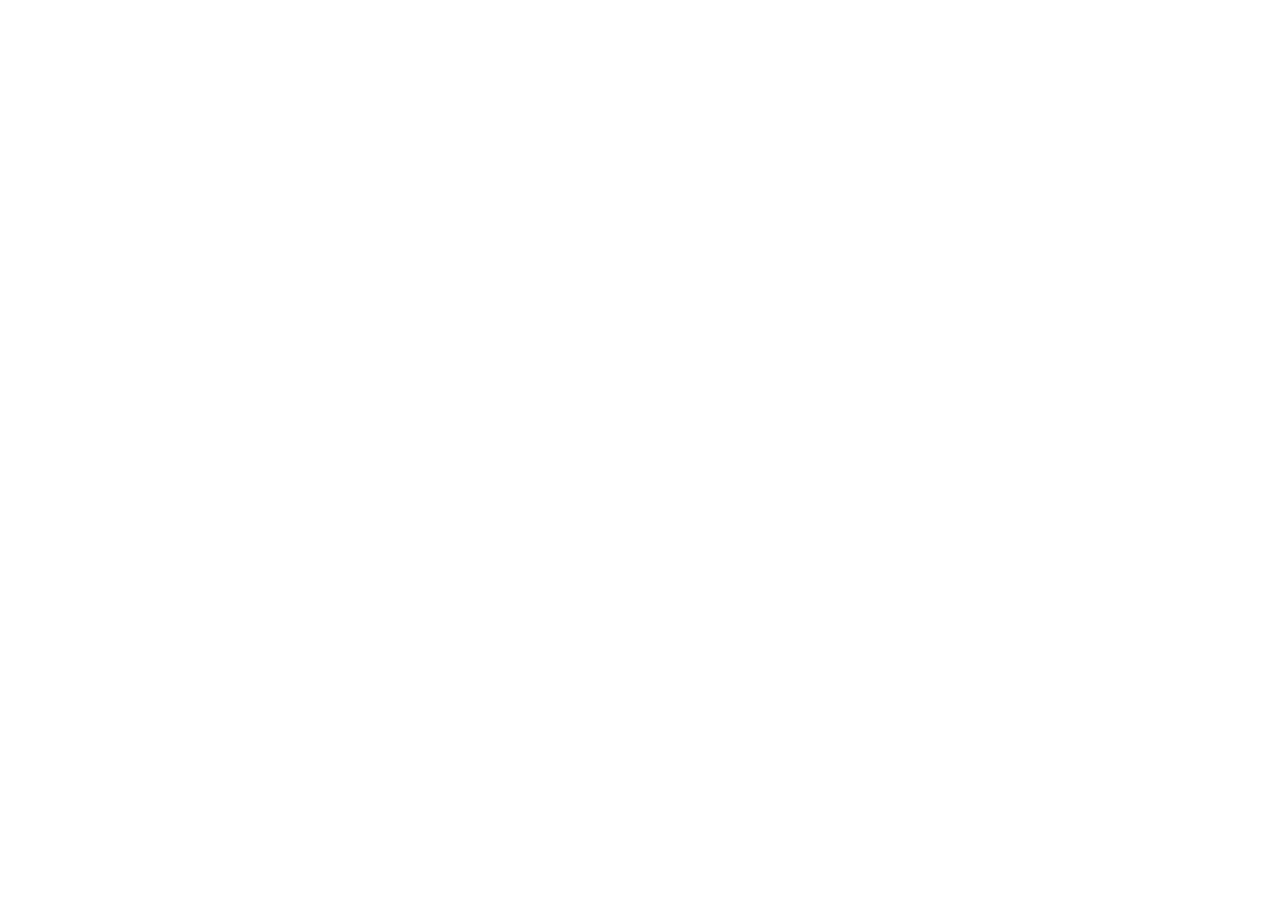
==== index.html @ f8adc095 "Add files via upload" ====
<!DOCTYPE html>
<html lang="en">
<head>
  <meta charset="utf-8">
  <meta name="viewport" content="width=device-width, initial-scale=1, viewport-fit=cover">
  <title>Change Check · Daily Xcellence</title>
  <meta name="description" content="Coaching starts with you. Five honest questions, one action to improve.">
  <meta name="theme-color" content="#ffffff">
  <meta name="apple-mobile-web-app-capable" content="yes">
  <meta name="mobile-web-app-capable" content="yes">
  <meta name="apple-mobile-web-app-status-bar-style" content="default">
  <meta name="apple-mobile-web-app-title" content="Change Check">
  <!-- Link preview in messages (iMessage, WhatsApp, Slack…). Most apps need a full https:// address for the image. -->
  <meta property="og:type" content="website">
  <meta property="og:title" content="Coaching starts with you">
  <meta property="og:description" content="Five honest questions, one action to improve.">
  <meta property="og:image" content="assets/og-image.png">
  <meta property="og:image:width" content="1200">
  <meta property="og:image:height" content="630">
  <meta name="twitter:card" content="summary_large_image">
  <link rel="manifest" href="manifest.json">
  <link rel="icon" href="assets/icon-192.png" type="image/png">
  <link rel="apple-touch-icon" href="assets/icon-180.png">
  <link rel="preload" href="dx/fonts/magistral-bold-italic.woff2" as="font" type="font/woff2" crossorigin>
  <link rel="preload" href="dx/fonts/nhd-light.woff2" as="font" type="font/woff2" crossorigin>
  <link rel="stylesheet" href="dx/dailyxcellence.css">
  <link rel="stylesheet" href="css/change-check.css">
</head>
<body class="dx">
  <main id="app" aria-live="polite"></main>
  <noscript>Change Check needs JavaScript turned on.</noscript>
  <script src="js/data.js"></script>
  <script src="js/app.js"></script>
  <script>
    if ("serviceWorker" in navigator) {
      window.addEventListener("load", () => navigator.serviceWorker.register("sw.js").catch(() => {}));
    }
  </script>
</body>
</html>
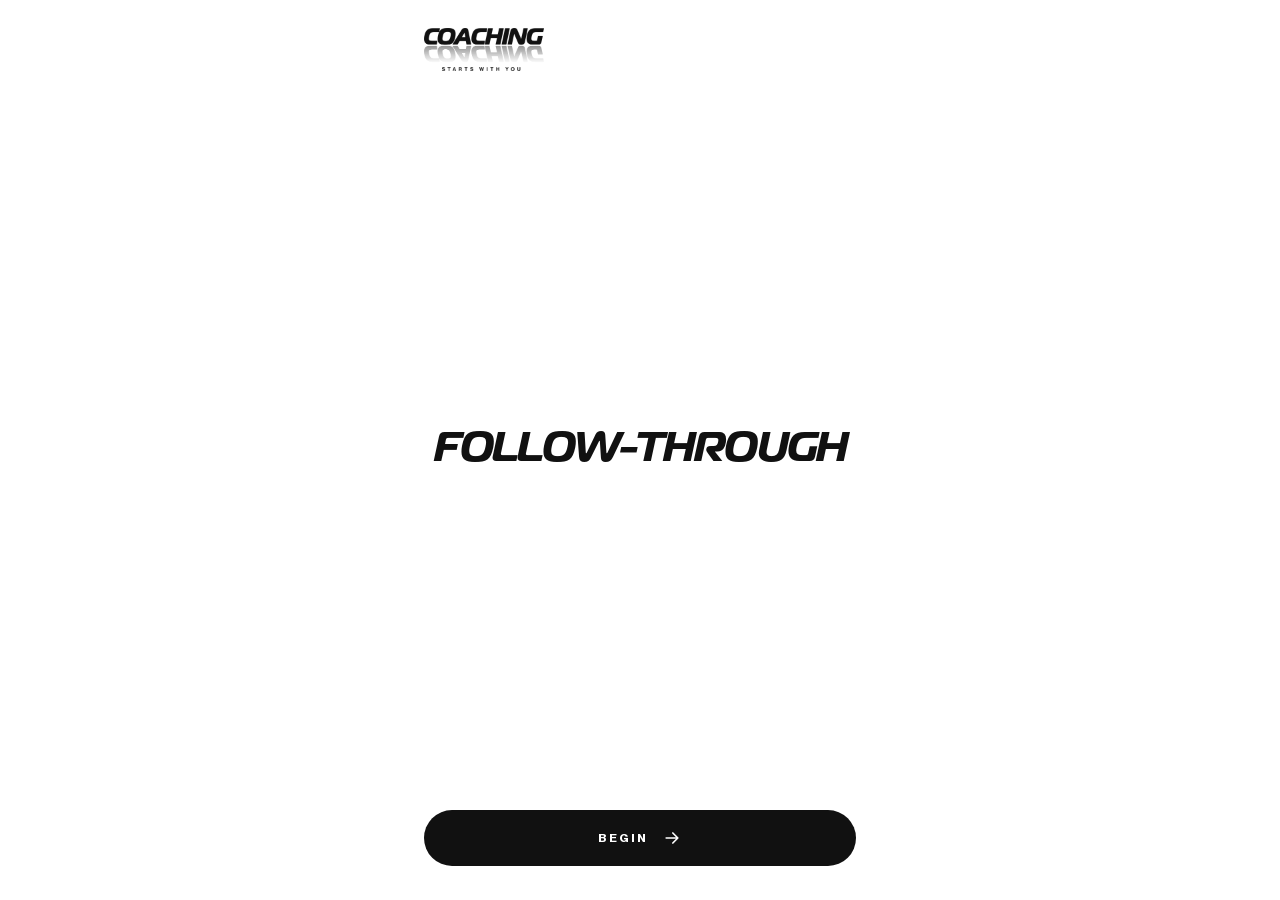
==== commit 3b5db9db: "11.7.26" ====
--- a/index.html
+++ b/index.html
@@ -29,6 +29,7 @@
 <body class="dx">
   <main id="app" aria-live="polite"></main>
   <noscript>Change Check needs JavaScript turned on.</noscript>
+  <script src="js/vendor/supabase.js"></script>
   <script src="js/data.js"></script>
   <script src="js/app.js"></script>
   <script>
--- a/dx/dailyxcellence.css
+++ b/dx/dailyxcellence.css
@@ -0,0 +1,212 @@
+/* DailyXcellence · the Mirror 21 look in one file.
+   A standalone copy of the app's styles, to take to another project: copy this whole folder (this file, fonts/,
+   demo.html), link the file, and use the dx- classes. demo.html shows every piece with its markup.
+   Mirror 21 itself does not use this file, so changing it never changes the app (and the reverse).
+   Light theme only. Every class starts with dx- so nothing clashes with a project's own styles.
+   Fonts: Magistral and Neue Haas Display are licensed; confirm the licence before using them in public. */
+
+/* ---------- Fonts ---------- */
+@font-face { font-family: "Magistral"; src: url("fonts/magistral-bold-italic.woff2") format("woff2"); font-weight: 700; font-style: italic; font-display: swap; }
+@font-face { font-family: "Neue Haas Display"; src: url("fonts/nhd-light.woff2") format("woff2"); font-weight: 300; font-style: normal; font-display: swap; }
+@font-face { font-family: "Neue Haas Display"; src: url("fonts/nhd-light-italic.woff2") format("woff2"); font-weight: 300; font-style: italic; font-display: swap; }
+@font-face { font-family: "Neue Haas Display"; src: url("fonts/nhd-medium.woff2") format("woff2"); font-weight: 500; font-style: normal; font-display: swap; }
+@font-face { font-family: "Neue Haas Display"; src: url("fonts/nhd-bold.woff2") format("woff2"); font-weight: 700; font-style: normal; font-display: swap; }
+
+/* ---------- Tokens ---------- */
+:root {
+  /* Colour */
+  --dx-bg: #ffffff;            /* page */
+  --dx-surface: #f7f7f5;       /* boxes, cards, the example panel */
+  --dx-ink: #111111;           /* titles, body, black buttons and dots */
+  --dx-muted: #646461;         /* helper lines, descriptions, starters on Act */
+  --dx-soft: #8a8a86;          /* sentence starters inside boxes, quiet labels */
+  --dx-faint: #b0b0ac;         /* "…" still to write */
+  --dx-rule: #dededb;          /* 1px dividers, box borders */
+  --dx-track: #ececea;         /* empty progress, disabled buttons */
+  --dx-line: #e6e6e3;          /* the Act rail line, ring tracks */
+  --dx-outline: #c9c9c5;       /* outline buttons */
+  --dx-locked: #d6d6d3;        /* rings of locked and read-only dots */
+  --dx-locked-text: #8f8f8b;   /* numbers of locked dots */
+  --dx-gold: #e0b84c;          /* fills, rings, gold on black. Never as text on white */
+  --dx-gold-text: #896a00;     /* gold used as text on white */
+  --dx-gold-tint: #f6efdc;     /* hint backgrounds */
+  --dx-gold-hint: #5c4700;     /* text on the gold tint */
+  --dx-gold-line: #ecdcae;     /* the Learn rail line */
+  --dx-gold-gradient: linear-gradient(110deg, #d8ad3e, #ffef9a 53%, #d8ad3e); /* I'M COMMITTED, COMMITTED mark */
+  --dx-on-gold: #101010;
+  /* Type */
+  --dx-font-display: "Magistral", Arial, sans-serif;          /* always bold italic, capitals */
+  --dx-font-body: "Neue Haas Display", Arial, sans-serif;
+  /* Layout */
+  --dx-column: 480px;
+  --dx-pad: 24px;
+  --dx-radius-box: 16px;
+  --dx-radius-card: 24px;
+  --dx-radius-pill: 28px;
+}
+
+/* ---------- Base ---------- */
+.dx, .dx *, .dx *::before, .dx *::after { box-sizing: border-box; }
+.dx { margin: 0; background: var(--dx-bg); color: var(--dx-ink); font-family: var(--dx-font-body); -webkit-font-smoothing: antialiased; }
+.dx :focus-visible { outline: 2px solid var(--dx-gold-text); outline-offset: 4px; }
+.dx button, .dx textarea, .dx input { font-family: inherit; }
+/* One centred phone column, kept clear of the clock and home indicator. */
+.dx-screen { max-width: var(--dx-column); margin: 0 auto; min-height: 100dvh; display: flex; flex-direction: column;
+  padding: max(28px, calc(env(safe-area-inset-top) + 12px)) var(--dx-pad) max(34px, calc(env(safe-area-inset-bottom) + 16px)); }
+.dx-spacer { flex: 1; }
+
+/* ---------- Text ---------- */
+.dx-label { margin: 0; font-size: 12px; font-weight: 700; letter-spacing: 0.23em; color: var(--dx-gold-text); }            /* STEP 12 */
+.dx-label--muted { color: var(--dx-muted); }
+.dx-title { margin: 10px 0 0; font: italic 700 22px/1.1 var(--dx-font-display); letter-spacing: -0.035em; }                 /* YOUR TURN. */
+.dx-title--xl { font-size: 40px; line-height: 1; letter-spacing: -0.04em; }                                                 /* MY JOURNEY */
+.dx-intro { margin: 10px 0 0; font-size: 18px; line-height: 1.5; font-weight: 300; color: var(--dx-muted); }
+.dx-text { margin: 8px 0 0; font-size: 17px; line-height: 1.55; font-weight: 300; color: var(--dx-muted); }                 /* body, descriptions */
+.dx-quote { margin: 44px 0 0; padding: 30px 0; border-top: 1px solid var(--dx-rule); border-bottom: 1px solid var(--dx-rule);
+  font: italic 700 27px/1.22 var(--dx-font-display); letter-spacing: -0.02em; }
+.dx-quote em { font-style: inherit; color: var(--dx-gold-text); }                                                           /* the gold half */
+.dx-starter { color: var(--dx-muted); }                                                                                     /* grey sentence starter in running text */
+
+/* ---------- Buttons ---------- */
+/* Full-width 56px pill, label centred, the arrow right after the words. */
+.dx-btn { display: flex; align-items: center; justify-content: center; gap: 14px; width: 100%; height: 56px; padding: 0 24px;
+  border: 1px solid transparent; border-radius: var(--dx-radius-pill); text-decoration: none; cursor: pointer;
+  font: 700 12px/1 var(--dx-font-body); letter-spacing: 0.18em; }
+.dx-btn svg { flex: none; }
+.dx-btn--ink { background: var(--dx-ink); color: #fff; }                    /* YOUR TURN */
+.dx-btn--white { background: #fff; color: var(--dx-ink); }                  /* LEARN on a dark video */
+.dx-btn--gold { background: var(--dx-gold-gradient); color: var(--dx-on-gold); }
+.dx-btn--outline { background: transparent; color: var(--dx-ink); border-color: var(--dx-outline); }
+/* Small choice pills, side by side or stacked (YES / NOT SURE, MY MINIMUM / MY SWAP AND MY LINE). */
+.dx-pills { display: flex; gap: 10px; margin-top: 18px; }
+.dx-pills--stack { flex-direction: column; }
+.dx-pill { flex: 1; height: 52px; border-radius: 26px; cursor: pointer; font: 700 11px/1 var(--dx-font-body); letter-spacing: 0.18em;
+  border: 1px solid var(--dx-outline); background: transparent; color: var(--dx-ink); }
+.dx-pills--stack .dx-pill { flex: none; }
+.dx-pill.is-on, .dx-pill--ink { border-color: var(--dx-ink); background: var(--dx-ink); color: #fff; }
+/* Round "next" arrow. */
+.dx-next { width: 48px; height: 48px; border-radius: 24px; border: none; cursor: pointer; display: grid; place-items: center;
+  background: var(--dx-gold-gradient); color: var(--dx-on-gold); }
+.dx-next:disabled { background: var(--dx-track); color: var(--dx-locked-text); cursor: default; }
+/* Press-and-hold (I'M COMMITTED): put a .dx-hold-fill inside and grow its width from 0 to 100%. */
+.dx-hold { position: relative; display: flex; align-items: center; justify-content: center; width: 100%; height: 56px; padding: 0; overflow: hidden;
+  border: 1px solid var(--dx-rule); border-radius: var(--dx-radius-pill); background: var(--dx-surface); cursor: pointer; }
+.dx-hold-fill { position: absolute; left: 0; top: 0; bottom: 0; width: 0; background: var(--dx-gold-gradient); }
+.dx-hold-label { position: relative; font: 700 12px/1 var(--dx-font-body); letter-spacing: 0.18em; color: var(--dx-on-gold); }
+.dx-hold-help { margin: 10px 0 0; text-align: center; font-size: 13px; font-weight: 500; color: var(--dx-muted); }
+
+/* ---------- Learn rail: numbered moves ---------- */
+/* White circles, gold ring and gold number, joined by a soft gold line that stops at the last circle. */
+.dx-moves { list-style: none; margin: 26px 0 0; padding: 0; display: flex; flex-direction: column; gap: 30px; }
+.dx-move { position: relative; display: flex; gap: 18px; }
+.dx-move:not(:last-child)::before { content: ""; position: absolute; left: 21px; top: 22px; bottom: -52px; width: 2px; background: var(--dx-gold-line); }
+.dx-move-num { position: relative; z-index: 1; flex: none; display: grid; place-items: center; width: 44px; height: 44px; border-radius: 50%;
+  border: 2px solid var(--dx-gold); background: var(--dx-bg); font: italic 700 17px/1 var(--dx-font-display); color: var(--dx-gold-text); }
+.dx-move-body { min-width: 0; padding-top: 8px; }
+.dx-move-key { margin: 0; font: italic 700 24px/1 var(--dx-font-display); letter-spacing: -0.02em; }
+
+/* ---------- Example panel ---------- */
+/* Full-width grey panel; black-ringed circles joined by a black line; grey words; the promise last, with a lock. */
+.dx-example { margin: 34px calc(var(--dx-pad) * -1) 0; padding: 30px var(--dx-pad) 34px; background: var(--dx-surface); }
+.dx-example-title { margin: 0; text-align: center; font: italic 700 22px/1 var(--dx-font-display); letter-spacing: 0.02em; }
+.dx-example-rows { list-style: none; margin: 28px 0 0; padding: 0; display: flex; flex-direction: column; gap: 28px; }
+.dx-example-row { position: relative; display: flex; gap: 18px; }
+.dx-example-row:not(:last-child)::before { content: ""; position: absolute; left: 17px; top: 18px; bottom: -46px; width: 2px; background: var(--dx-ink); }
+.dx-example-num { position: relative; z-index: 1; flex: none; display: grid; place-items: center; width: 36px; height: 36px; border-radius: 50%;
+  border: 2px solid var(--dx-ink); background: var(--dx-bg); font: italic 700 13px/1 var(--dx-font-display); color: var(--dx-ink); }
+.dx-example-body { min-width: 0; padding-top: 7px; }
+.dx-example-key { margin: 0; font: italic 700 20px/1.1 var(--dx-font-display); letter-spacing: -0.02em; }
+
+/* ---------- Promise ---------- */
+/* Fixed words grey, the person's own words black (wrap them in <b class="dx-own">). */
+.dx-promise { margin: 8px 0 0; font-size: 17px; line-height: 1.55; font-weight: 300; color: var(--dx-muted); }
+.dx-own { font-weight: inherit; color: var(--dx-ink); }
+.dx-own:empty::before { content: "…"; color: var(--dx-faint); }
+
+/* ---------- Act rail: question rows ---------- */
+/* Each row: a dot on the rail, the title level with it, the small gold line under it, then helper line and box.
+   States: .is-active / .is-done (black dot, gold number), .is-static (read-only: white, grey ring, gold number),
+   .is-locked (still to come: faded). The last row's dot can hold a lock (.dx-dot--lock). */
+.dx-rows { margin-top: 28px; }
+.dx-row { display: flex; gap: 16px; transition: opacity 400ms ease; }
+.dx-row.is-locked { opacity: 0.38; }
+.dx-rail { width: 40px; flex: none; display: flex; flex-direction: column; align-items: center; }
+.dx-dot { width: 40px; height: 40px; flex: none; display: grid; place-items: center; border-radius: 50%; border: 2px solid var(--dx-locked);
+  background: var(--dx-bg); font: italic 700 15px/1 var(--dx-font-display); color: var(--dx-locked-text); transition: background 400ms ease, color 400ms ease; }
+.dx-row.is-active .dx-dot, .dx-row.is-done .dx-dot { background: var(--dx-ink); border-color: var(--dx-ink); color: var(--dx-gold); }
+.dx-row.is-static .dx-dot { background: var(--dx-bg); border-color: var(--dx-locked); color: var(--dx-gold-text); }
+.dx-row.is-done .dx-dot--lock { background: var(--dx-gold-gradient); border-color: transparent; color: var(--dx-on-gold); }   /* committed */
+.dx-rail-line { flex: 1; width: 2px; margin-top: 6px; border-radius: 1px; background: var(--dx-line); }
+.dx-row-body { flex: 1; min-width: 0; padding: 6px 0 32px; }
+.dx-row:last-child .dx-row-body { padding-bottom: 8px; }
+.dx-question { display: block; margin: 3px 0 0; font: italic 700 22px/1.1 var(--dx-font-display); letter-spacing: -0.02em; }
+.dx-eyebrow { display: flex; align-items: center; gap: 8px; margin: 8px 0 0; font-size: 11px; font-weight: 700; letter-spacing: 0.23em; color: var(--dx-gold-text); }
+.dx-eyebrow--muted, .dx-row.is-locked .dx-eyebrow { color: var(--dx-muted); }
+.dx-prompt { margin: 14px 0 0; font-size: 16px; line-height: 1.45; font-weight: 300; color: var(--dx-muted); }
+.dx-answer { margin: 14px 0 0; font-size: 17px; line-height: 1.55; font-weight: 300; color: var(--dx-ink); }                  /* read-only answer */
+.dx-answer .dx-starter { color: var(--dx-muted); }
+
+/* ---------- Answer box ---------- */
+/* A grey sentence starter set in front of the box; indent the textarea by the starter's width (text-indent). */
+.dx-box-wrap { position: relative; margin-top: 14px; }
+.dx-box { display: block; width: 100%; min-height: 96px; resize: none; padding: 14px 16px; border: 1px solid var(--dx-rule);
+  border-radius: var(--dx-radius-box); background: var(--dx-surface); font-size: 17px; line-height: 1.45; font-weight: 500; color: var(--dx-ink); }
+.dx-box::placeholder { color: var(--dx-soft); }
+.dx-box-starter { position: absolute; left: 17px; top: 15px; white-space: pre; pointer-events: none; font-size: 17px; line-height: 1.45; font-weight: 500; color: var(--dx-soft); }
+.dx-hint { margin: 10px 0 0; padding: 10px 14px; border-radius: 12px; background: var(--dx-gold-tint); font-size: 15px; line-height: 1.4; font-weight: 500; color: var(--dx-gold-hint); }
+.dx-note { margin: 14px 0 0; padding: 12px 14px; border-radius: 12px; background: var(--dx-surface); font-size: 15px; line-height: 1.45; font-weight: 500; color: #3a3a38; }
+
+/* ---------- Locks and marks ---------- */
+.dx-mark { flex: none; display: grid; place-items: center; width: 36px; height: 36px; border-radius: 50%; background: var(--dx-ink); color: var(--dx-gold); }
+.dx-mark--gold { background: var(--dx-gold-gradient); color: var(--dx-on-gold); }                                           /* COMMITTED */
+.dx-mark-row { display: flex; align-items: center; gap: 10px; font: 700 12px/1 var(--dx-font-body); letter-spacing: 0.18em; }
+
+/* ---------- Cards ---------- */
+.dx-card { margin-top: 12px; padding: 16px 18px 14px; border-radius: var(--dx-radius-card); background: var(--dx-surface); }
+.dx-card-head { display: flex; justify-content: space-between; align-items: baseline; gap: 12px; }
+.dx-card-label { margin: 0; font: 700 10px/1.4 var(--dx-font-body); letter-spacing: 0.2em; color: var(--dx-muted); }
+.dx-card-tag { margin: 0; font: 700 10px/1.4 var(--dx-font-body); letter-spacing: 0.14em; color: var(--dx-soft); }
+.dx-card-title { margin: 6px 0 0; font: italic 700 17px/1.15 var(--dx-font-display); letter-spacing: -0.02em; text-transform: uppercase; }
+.dx-card-link { display: flex; justify-content: flex-end; align-items: center; gap: 6px; margin-top: 14px; padding-top: 12px; border-top: 1px solid var(--dx-line);
+  font: 700 11px/1.4 var(--dx-font-body); letter-spacing: 0.18em; color: var(--dx-gold-text); text-decoration: none; }
+.dx-clamp-2 { display: -webkit-box; -webkit-box-orient: vertical; -webkit-line-clamp: 2; line-clamp: 2; overflow: hidden; }
+
+/* ---------- Progress ---------- */
+/* Segmented bar: put <i style="width: 60%"> inside each .dx-bar-part. */
+.dx-bar { display: flex; gap: 6px; }
+.dx-bar-part { flex: 1; height: 6px; border-radius: 3px; background: var(--dx-track); overflow: hidden; }
+.dx-bar-part i { display: block; height: 100%; background: var(--dx-gold); }
+/* Ring (SVG, see demo.html): a track circle and a gold arc; .dx-ring--dark for a dark-grey arc (e.g. MISSED). */
+.dx-ring { display: flex; flex-direction: column; align-items: center; gap: 8px; text-align: center; }
+.dx-ring circle:first-of-type { stroke: var(--dx-line); }
+.dx-ring circle:last-of-type { stroke: var(--dx-gold); }
+.dx-ring--dark circle:last-of-type { stroke: var(--dx-muted); }
+.dx-ring-value { font: 700 26px var(--dx-font-display); fill: var(--dx-ink); }
+.dx-ring-sub { font: 700 8px var(--dx-font-body); letter-spacing: 0.16em; fill: var(--dx-muted); }
+.dx-ring-caption { font: italic 700 11px/1.1 var(--dx-font-display); letter-spacing: 0.04em; }
+/* Check-in marks: YES full gold, PARTLY half gold, NO a gold ring. */
+.dx-check { display: inline-block; width: 12px; height: 12px; border-radius: 50%; border: 2px solid var(--dx-gold); background: #fff; }
+.dx-check--yes { background: var(--dx-gold); }
+.dx-check--partly { background: linear-gradient(90deg, var(--dx-gold) 50%, #fff 50%); }
+
+/* ---------- Map tiles ---------- */
+/* Round tiles with a 3D lip. States: (none) locked grey, --today black, --done white with gold number, --yes gold. */
+.dx-tile { display: grid; place-items: center; width: 76px; height: 66px; padding: 0; border: 0; border-radius: 50%; cursor: pointer;
+  background: linear-gradient(#f6f6f3, #ebebe7); box-shadow: 0 7px 0 #d6d6d1; color: var(--dx-soft); font: 700 22px/1 var(--dx-font-display); }
+.dx-tile:active { transform: translateY(4px); box-shadow: 0 3px 0 #d6d6d1; }
+.dx-tile--today { width: 84px; height: 78px; background: linear-gradient(#2a2a2a, #111); color: var(--dx-gold); box-shadow: 0 6px #000, inset 0 2px rgba(255,255,255,.22); font-size: 26px; }
+.dx-tile--done { background: #fff; color: var(--dx-gold-text); }
+.dx-tile--yes { background: linear-gradient(#f2cf6c, var(--dx-gold)); color: var(--dx-on-gold); box-shadow: 0 7px 0 #b8922f; }
+.dx-bubble { display: inline-block; padding: 8px 14px; border-radius: 12px; background: #fff; box-shadow: 0 4px 14px rgba(0,0,0,.08);
+  font: 700 11px/1 var(--dx-font-body); letter-spacing: 0.18em; }
+
+/* ---------- Bottom tabs ---------- */
+.dx-tabs { position: fixed; left: 16px; right: 16px; bottom: max(24px, calc(env(safe-area-inset-bottom) + 8px)); max-width: calc(var(--dx-column) - 32px); margin: 0 auto;
+  display: flex; gap: 4px; height: 64px; padding: 6px; border-radius: 32px; border: 1px solid rgba(0,0,0,.06);
+  background: rgba(255,255,255,.78); -webkit-backdrop-filter: blur(22px) saturate(180%); backdrop-filter: blur(22px) saturate(180%);
+  box-shadow: 0 10px 30px rgba(0,0,0,.10), inset 0 1px 0 rgba(255,255,255,.9); }
+.dx-tabs a { flex: 1; min-width: 0; display: flex; flex-direction: column; align-items: center; justify-content: center; gap: 3px; border-radius: 26px;
+  color: var(--dx-muted); font: 500 10px/1 var(--dx-font-body); letter-spacing: 0.06em; text-decoration: none; }
+.dx-tabs a[aria-current="page"] { background: rgba(0,0,0,.06); color: var(--dx-ink); }
+
+@media (prefers-reduced-motion: reduce) { .dx-row, .dx-dot { transition: none; } }
--- a/css/change-check.css
+++ b/css/change-check.css
@@ -0,0 +1,303 @@
+/* Change Check · the pieces the DailyXcellence kit doesn't have yet.
+   Everything here uses the kit's tokens (--dx-…), so brand changes stay in dx/dailyxcellence.css. */
+
+/* Black-and-white for now: gold tokens remapped to ink/greys. Delete this block to bring gold back. */
+:root {
+  --dx-gold: var(--dx-ink);
+  --dx-gold-text: var(--dx-ink);
+  --dx-gold-tint: var(--dx-surface);
+  --dx-gold-hint: var(--dx-ink);
+  --dx-gold-line: var(--dx-line);
+  --dx-gold-gradient: var(--dx-ink);
+  --dx-on-gold: #ffffff;
+}
+.dx .dx-row.is-active .dx-dot, .dx .dx-row.is-done .dx-dot, .dx .dx-mark, .dx .dx-tile--today,
+.dx .cc-circ.is-on, .dx .cc-done .dx-card-label, .dx .cc-done .cc-keep b { color: #ffffff; }
+.dx .dx-tile--yes { background: var(--dx-ink); color: #ffffff; box-shadow: 0 7px 0 #000; }
+
+html { background: var(--dx-bg); }
+body.dx { min-height: 100dvh; overflow-x: clip; } /* never scroll sideways */
+:where(.dx) button { background: none; border: 0; padding: 0; color: inherit; cursor: pointer; }
+#app { max-width: var(--dx-column); margin: 0 auto; }
+/* Screen titles one step up from the kit's 22px (big --xl titles keep their own size).
+   Kept early in this file so specific overrides further down (e.g. the A/B/C sheet title) still win. */
+.dx-title:not(.dx-title--xl) { font-size: 24px; }
+
+/* Screen frame: kit column + a bottom area that sits at the foot of the phone */
+.cc-foot { margin-top: 28px; }
+.cc-foot--right { display: flex; justify-content: flex-end; }
+/* Landing: title dead-centre on screen, Begin + tagline pinned to the bottom */
+.cc-landing { display: grid; grid-template-rows: 1fr auto 1fr; text-align: center; }
+/* FOLLOW-THROUGH big and loud; STARTS WITH YOU smaller, spaced out, one line, centred under it.
+   14 letters, so it scales with the screen width to stay on one line down to 320px phones. */
+.cc-hero { margin: 0; }
+.cc-hero-big { display: block; font: italic 700 42px/1 var(--dx-font-display); font-size: min(42px, 9vw); letter-spacing: -.04em; white-space: nowrap; }
+.cc-logo { display: block; width: 120px; height: auto; }
+.cc-landing .cc-foot { align-self: end; }
+.cc-home { padding-bottom: calc(130px + env(safe-area-inset-bottom)); }
+
+/* Top row on the question screens: back + segmented progress */
+.cc-top { display: flex; align-items: center; gap: 14px; }
+.cc-top .dx-bar { flex: 1; }
+.cc-back { display: inline-grid; place-items: center; width: 36px; height: 36px; margin-left: -8px; border-radius: 18px; color: var(--dx-ink); }
+.cc-back svg { width: 22px; height: 22px; }
+.cc-backlink { display: inline-flex; align-items: center; gap: 4px; margin-left: -6px; font: 700 11px/1 var(--dx-font-body); letter-spacing: .18em; color: var(--dx-ink); padding: 8px 0; }
+.cc-backlink svg { width: 18px; height: 18px; }
+
+/* "The mirror is for you": logo top left, title, grey italic line, then the four short paragraphs */
+.cc-mirror .cc-logo { margin-top: 14px; }
+.cc-mirror .dx-title { margin-top: 36px; }
+.cc-mirror-sub { font-style: italic; }
+.cc-mirror .cc-q + .cc-q { margin-top: 14px; }
+.cc-mirror .cc-mirror-sub + .cc-q { margin-top: 22px; }
+
+/* Sign up / sign in */
+.cc-auth .cc-logo { margin-top: 14px; }
+.cc-auth .cc-logo + .dx-title { margin-top: 36px; }
+.cc-stack { display: flex; flex-direction: column; gap: 12px; }
+.cc-field { display: block; margin-top: 18px; }
+.cc-field-label { display: block; margin: 0 0 8px; font: 700 11px/1 var(--dx-font-body); letter-spacing: .18em; color: var(--dx-muted); }
+.cc-field-gap { margin-top: 24px; }
+/* Typed text stays 16px+: iPhone Safari zooms the page into any field smaller than that. */
+.cc-input { display: block; width: 100%; height: 52px; padding: 0 16px; border: 1px solid var(--dx-rule); border-radius: var(--dx-radius-box);
+  background: var(--dx-surface); font-size: 17px; font-weight: 500; color: var(--dx-ink); }
+.cc-input:focus { outline: none; border-color: var(--dx-ink); }
+/* Drop-downs (gender, age): same box as the text fields, a chevron on the right, grey "Choose" until picked */
+.cc-select { position: relative; display: block; }
+.cc-select select { -webkit-appearance: none; appearance: none; padding-right: 44px; cursor: pointer; }
+.cc-select.is-empty select { color: var(--dx-soft); font-weight: 300; }
+.cc-select option { color: var(--dx-ink); }
+.cc-select svg { position: absolute; right: 16px; top: 50%; width: 18px; height: 18px; transform: translateY(-50%); pointer-events: none; color: var(--dx-ink); }
+/* Code screen: the email shown read-only, in the same box as on the sign-up form */
+.cc-input--read { display: flex; align-items: center; margin: 0; overflow: hidden; text-overflow: ellipsis; white-space: nowrap; }
+/* Organization on sign-up: set by the link, locked (lock on the right) */
+.cc-input--locked { justify-content: space-between; gap: 12px; color: var(--dx-ink); }
+.cc-input--locked .cc-lock { flex: none; color: var(--dx-soft); }
+.cc-privacy { margin: 24px 0 0; font-size: 13px; line-height: 1.5; font-weight: 300; color: var(--dx-muted); }
+.cc-auth-err { margin-top: 16px; }
+.cc-auth-email { font-weight: 500; color: var(--dx-ink); word-break: break-all; }
+/* Six code boxes; one invisible input sits over them so typing, pasting and iPhone code autofill all work */
+.cc-code { position: relative; display: grid; grid-template-columns: repeat(6, 1fr); gap: 8px; margin-top: 28px; }
+.cc-code input { position: absolute; inset: 0; width: 100%; height: 100%; opacity: 0; border: 0; font-size: 16px; color: transparent; caret-color: transparent; }
+.cc-code-box { display: grid; place-items: center; height: 60px; border: 1px solid var(--dx-rule); border-radius: 14px; background: var(--dx-surface);
+  font: italic 700 26px/1 var(--dx-font-display); color: var(--dx-ink); }
+.cc-code:focus-within .cc-code-box.is-next { border-color: var(--dx-ink); }
+.cc-test-note { margin-top: 18px; font-size: 13px; }
+.cc-links { display: flex; justify-content: space-between; gap: 12px; margin-top: 22px; }
+.cc-link { padding: 10px 0; font: 700 11px/1 var(--dx-font-body); letter-spacing: .18em; color: var(--dx-ink); }
+.cc-link[disabled] { color: var(--dx-soft); cursor: default; }
+
+/* "See an example" under each question: light grey italic, quietly underlined so it reads as tappable */
+.cc-ex-link { align-self: flex-start; margin-top: 12px; padding: 4px 0; font-size: 15px; font-style: italic; font-weight: 300; color: var(--dx-soft);
+  text-decoration: underline; text-decoration-color: var(--dx-rule); text-underline-offset: 3px; }
+
+/* Questions */
+.cc-q { margin: 12px 0 0; font-size: 17px; line-height: 1.5; font-weight: 300; color: var(--dx-ink); }
+/* Letter-spacing also adds space after the last letter; indent by the same amount so the word sits truly centred */
+.cc-pills .dx-pill { padding: 0; text-indent: .18em; text-align: center; }
+.cc-choose { margin-top: 28px; text-align: center; font-size: 14px; line-height: 1.5; }
+
+/* Example toggle */
+.cc-toggle { display: flex; align-items: center; justify-content: space-between; width: 100%; margin-top: 16px; padding: 6px 0;
+  font: 700 11px/1 var(--dx-font-body); letter-spacing: .18em; color: var(--dx-ink); }
+.cc-toggle svg { width: 18px; height: 18px; transition: transform .2s ease; }
+.cc-toggle[aria-expanded="true"] svg { transform: rotate(180deg); }
+/* Live hint under the action boxes */
+.cc-ev-note { min-height: 21px; margin: 8px 2px 0; text-align: left; font-size: 14px; font-style: italic; font-weight: 300; color: var(--dx-soft); }
+.cc-example { font-size: 14px; font-style: italic; font-weight: 300; color: var(--dx-muted); }
+
+/* Result screen: small grey "TODAY, YOU…", then the status big; NOT STARTED IT still fits one line at 320px */
+.cc-today-label { margin-top: 10px; text-align: center; font-size: 15px; }
+.cc-today { margin: 10px 0 0; text-align: center; font: italic 700 40px/1 var(--dx-font-display); font-size: min(40px, 9vw);
+  letter-spacing: -.03em; white-space: nowrap; }
+.cc-track { stroke: var(--dx-line); }
+.cc-arc { stroke: var(--dx-gold); }
+
+/* Answer rows (score, See it) */
+.cc-rows { list-style: none; margin: 22px 0 0; padding: 0; }
+.cc-r { display: flex; align-items: center; gap: 12px; padding: 12px 0; border-top: 1px solid var(--dx-rule); }
+.cc-r:last-child { border-bottom: 1px solid var(--dx-rule); }
+.cc-num { flex: none; display: grid; place-items: center; width: 28px; height: 28px; border-radius: 50%; border: 1.5px solid var(--dx-ink);
+  background: #fff; color: var(--dx-ink); font: italic 700 11px/1 var(--dx-font-display); }
+.cc-r .t { flex: 1; min-width: 0; font: italic 700 13px/1.25 var(--dx-font-display); text-transform: uppercase; letter-spacing: -.01em; }
+.cc-dots { flex: none; display: flex; gap: 4px; }
+.cc-dots i { width: 8px; height: 8px; border-radius: 50%; background: var(--dx-locked); }
+.cc-dots i.on { background: var(--dx-ink); }
+/* Score screen: spacing scales with screen height so it never scrolls, even on an iPhone SE. */
+.cc-score .dx-title { text-align: center; }
+
+/* Status screen: title and tips label always on one line (scale with screen width), quieter body */
+.cc-guidance .dx-title--xl { margin-top: 0; font-size: min(34px, 8.2vw); white-space: nowrap; }
+.cc-guidance .dx-intro, .cc-guidance .dx-text, .cc-guidance .dx-answer { font-size: 16px; line-height: 1.5; }
+.cc-tips-label { margin-top: 36px; font-size: min(12px, 3.2vw); letter-spacing: .14em; white-space: nowrap; }
+.cc-score .cc-rows { margin-top: min(32px, 4vh); }
+.cc-score .cc-r { padding: min(12px, 1.3vh) 0; }
+.cc-score-note { margin-top: min(14px, 1.6vh); font-size: 14px; text-align: center; }
+.cc-score .cc-foot { margin-top: min(28px, 2.5vh); }
+
+/* Tips list (Act-rail style, black dot, gold number) */
+.cc-tips { margin-top: 16px; }
+.cc-tips .dx-row-body { padding-bottom: 22px; }
+/* Tip text = the body text used everywhere else (16px light grey) */
+.cc-tips .dx-answer { margin-top: 6px; font-size: 16px; line-height: 1.5; color: var(--dx-muted); }
+.cc-tips .dx-eyebrow { margin-top: 0; padding-top: 10px; }
+/* No eyebrow: centre the first line on the 40px number dot (20px − half of a 22.5px line ≈ 9px) */
+.cc-tips .dx-row-body.no-eyebrow { padding-top: 0; }
+.cc-tips .dx-row-body.no-eyebrow .dx-answer { margin-top: 0; padding-top: 9px; }
+
+/* Change it: My action (no tile) and the tips heading */
+.cc-my { margin-top: 20px; }
+.cc-my-head { display: flex; align-items: center; gap: 8px; }
+.cc-lock { display: flex; color: var(--dx-ink); }
+/* TEST ONLY: the lock is a button (reset). Bigger tap area without moving the icon. */
+button.cc-lock { padding: 12px; margin: -12px; }
+.cc-my .dx-promise { margin-top: 10px; font-size: 16px; line-height: 1.5; }
+.cc-tips-title { margin: 32px 0 0; font: italic 700 20px/1.1 var(--dx-font-display); font-size: min(20px, 5.4vw); letter-spacing: -.02em; white-space: nowrap; }
+
+/* Action line */
+/* Action: When / I will in one box, split by a thin line */
+.cc-oneline { margin-top: 18px; border: 1px solid var(--dx-rule); border-radius: var(--dx-radius-box); background: var(--dx-surface); }
+.cc-oneline .dx-box-wrap { margin: 0; }
+.cc-oneline .dx-box-wrap + .dx-box-wrap { border-top: 1px solid var(--dx-rule); }
+.cc-oneline .dx-box { min-height: 0; border: 0; border-radius: 0; background: transparent; font-size: 16px; font-weight: 300; }
+/* Same look as "Write it in your own words." on the coaching-moment box */
+.cc-oneline .dx-box::placeholder { font-size: 14px; font-style: italic; font-weight: 300; }
+.cc-oneline .dx-box-starter { top: 16px; font-size: 14px; font-style: italic; font-weight: 300; }
+.cc-action .dx-text { font-size: 14px; line-height: 1.5; }
+.cc-my-action { margin-top: 28px; }
+/* Week 2/4/6 action review: current action, a status line, then two stacked choices */
+.cc-action > .dx-promise { margin-top: 16px; font-size: 16px; line-height: 1.5; color: var(--dx-ink); }
+/* Week 2/4/6 review: action tile, then the verdict in bold, then the line explaining the two choices */
+.cc-act-card { margin-top: 20px; padding: 18px 20px 16px; }
+.cc-act-card .dx-promise { margin-top: 10px; font-size: 17px; line-height: 1.5; }
+.dx-title.cc-verdict { margin-top: 32px; font-size: 24px; }
+.cc-review-line { margin: 10px 0 0; font-size: 17px; line-height: 1.5; font-weight: 300; color: var(--dx-ink); }
+.cc-review-line.cc-keep-line { margin-top: 20px; }
+.cc-choices { display: flex; flex-direction: column; gap: 12px; }
+/* Each check's action under the five rows on See it */
+.cc-rows + .cc-my { margin-top: 24px; }
+#preview .dx-promise { font-size: 16px; color: var(--dx-ink); }
+.dx-btn[disabled] { opacity: .45; cursor: default; }
+/* I'M COMMITTED: black button, a lighter bar sweeps across while held */
+.dx .cc-hold { background: var(--dx-ink); border-color: var(--dx-ink); -webkit-user-select: none; user-select: none; -webkit-touch-callout: none; touch-action: none; }
+.dx .cc-hold .dx-hold-fill { background: rgba(255,255,255,.28); }
+.dx .cc-hold .dx-hold-label { color: #fff; text-indent: .18em; }
+.cc-hold[disabled] { opacity: .45; cursor: default; }
+
+/* Home */
+.cc-head { display: flex; align-items: center; justify-content: space-between; }
+/* Score tile: ring left, status right, arrow top-right. Tapping the tile opens the period menu below it. */
+.cc-period { position: relative; margin-top: 22px; }
+.cc-tile { position: relative; margin-top: 0; cursor: pointer; }
+.cc-picker-arrow { position: absolute; top: 14px; right: 14px; display: flex; color: var(--dx-ink); transition: transform .15s; }
+.cc-picker-arrow.is-open { transform: rotate(180deg); }
+/* Phones: invisible native select over the whole tile opens the phone's own picker */
+.cc-native { position: absolute; inset: 0; z-index: 1; width: 100%; height: 100%; opacity: 0; cursor: pointer; font-size: 16px; }
+.cc-tile:focus-within { outline: 2px solid var(--dx-ink); outline-offset: 2px; }
+.cc-menu { position: absolute; z-index: 30; top: calc(100% + 6px); left: 0; right: 0; padding: 6px; border: 1px solid var(--dx-rule);
+  border-radius: var(--dx-radius-box); background: var(--dx-bg); box-shadow: 0 12px 32px rgba(0,0,0,.12); }
+.dx .cc-menu-item { display: block; width: 100%; padding: 14px 14px; border-radius: 10px; text-align: left;
+  font: italic 700 16px/1 var(--dx-font-display); letter-spacing: -.01em; color: var(--dx-ink); }
+.dx .cc-menu-item:hover:not([disabled]) { background: var(--dx-surface); }
+.dx .cc-menu-item.is-on { background: var(--dx-ink); color: #fff; }
+.dx .cc-menu-item[disabled] { color: var(--dx-locked-text); cursor: default; }
+/* See it tile: "TODAY, YOU…" + status, centred; side padding leaves room for the arrow.
+   Status is sized so NOT STARTED IT fits on one line inside the tile, down to 320px phones. */
+.cc-sum { padding: 22px 40px; text-align: center; }
+.cc-sum .cc-today { margin-top: 10px; font-size: min(32px, 6.4vw); }
+/* SEE IT before Week 2: "YOUR FIRST CHECK… IN 12 DAYS" (or IS READY + TAKE IT NOW) */
+.cc-first .dx-btn { margin-top: 18px; }
+.cc-first + .cc-my { margin-top: 24px; }
+/* SEE IT tile: the A/B/C circle, same as on OWN IT, centred under "TODAY, YOU ARE…" */
+.dx .cc-sum-letter { margin: 14px auto 0; }
+.cc-sum .cc-road-label { text-align: left; } /* "TODAY, YOU…" sits top-left, the status stays centred */
+/* Countdown ring on Change it */
+.cc-ring-v { font: italic 700 30px var(--dx-font-display); fill: var(--dx-ink); }
+.cc-ring-o { font: 700 9px var(--dx-font-body); letter-spacing: .16em; fill: var(--dx-muted); }
+.cc-export { display: inline-block; margin-top: 26px; font: 700 10px/1 var(--dx-font-body); letter-spacing: .18em; color: var(--dx-muted);
+  text-decoration: underline; text-underline-offset: 4px; }
+
+.cc-banner { display: flex; gap: 10px; align-items: flex-start; }
+.cc-banner > div { flex: 1; }
+.cc-banner b { display: block; font-weight: 700; color: var(--dx-ink); }
+.cc-x { flex: none; display: grid; place-items: center; width: 30px; height: 30px; border-radius: 15px; background: rgba(0,0,0,.05); }
+.cc-x svg { width: 14px; height: 14px; }
+
+/* Own it: A / B / C */
+.cc-abc { display: flex; justify-content: center; gap: min(36px, 8vw); margin: 26px 0 0; }
+/* .dx prefix: the kit's ".dx button { font-family: inherit }" would otherwise swap Magistral for the body font */
+.dx .cc-circ { flex: none; width: min(80px, 22vw); height: min(80px, 22vw); border-radius: 50% ; border: 2px solid var(--dx-ink) ; display: grid; place-items: center;
+  font: italic 700 34px/1 var(--dx-font-display) ; color: var(--dx-ink); background: var(--dx-bg) ; letter-spacing: 0; padding: 0; }
+/* Optical centring: trim the font's empty space above/below the capital, and nudge left since italics lean right */
+.dx .cc-circ > span { display: block; text-box: trim-both cap alphabetic; transform: translateX(-0.05em); }
+.cc-circ.is-on { background: var(--dx-ink) ; color: var(--dx-gold) ; }
+.cc-hint { margin-top: 14px; text-align: center; font-size: 13px; font-style: italic; font-weight: 300; color: var(--dx-soft); }
+/* Roadblock tile: title + line of text, black + bottom-right; the whole tile opens the gateway */
+.cc-road { position: relative; margin-top: 24px; padding: 18px 18px 18px; }
+/* Small label, then the roadblock name bigger; equal 12px gaps above and below the name */
+.cc-road-label { margin: 0; font: italic 700 13px/1.2 var(--dx-font-display); letter-spacing: -.01em; color: var(--dx-muted); }
+.cc-road .dx-card-title, .cc-gw-sec .dx-card-title { margin: 12px 0 0; font-size: 22px; line-height: 1.1; }
+.cc-road .dx-text, .cc-gw-sec .dx-text { margin-top: 12px; font-size: 16px; line-height: 1.5; }
+.cc-road--open { cursor: pointer; padding-right: 72px; }
+.cc-plus { position: absolute; right: 14px; bottom: 14px; display: grid; place-items: center; width: 44px; height: 44px;
+  border-radius: 50%; background: var(--dx-ink); color: #fff; }
+
+/* Gateway page */
+.cc-gw-sec { margin-top: 22px; padding-top: 18px; border-top: 1px solid var(--dx-rule); }
+.cc-gw-first { margin-top: 18px; padding-top: 0; border-top: 0; }
+.cc-gw-sec > .dx-text:first-child { margin-top: 0; }
+
+/* Change it */
+.cc-count { display: flex; align-items: center; gap: 18px; cursor: pointer; } /* tappable for testing */
+.cc-count .dx-card-title { font-size: 22px; }
+.cc-ready .dx-btn { margin-top: 16px; }
+.cc-done { background: var(--dx-ink); color: #fff; }
+.cc-done .dx-card-label { color: var(--dx-gold); }
+.cc-done .dx-card-title { color: #fff; font-size: 24px; }
+.cc-done .dx-text { color: #cfcfcb; }
+.cc-done .cc-keep { margin-top: 14px; padding-top: 12px; border-top: 1px solid #333; font-size: 16px; line-height: 1.5; font-weight: 300; color: #e8e8e4; }
+.cc-done .cc-keep b { font-weight: 700; color: var(--dx-gold); }
+
+/* Tab bar: kit styles links; these let buttons work the same */
+.dx-tabs a { cursor: pointer; font-weight: 700; letter-spacing: .14em; }
+
+/* Pop-up sheets */
+.cc-dim { position: fixed; inset: 0; z-index: 30; background: rgba(17,17,17,.42); animation: cc-fade .2s ease; }
+.cc-sheet { position: fixed; z-index: 31; left: 12px; right: 12px; bottom: max(14px, calc(env(safe-area-inset-bottom) + 8px));
+  max-width: calc(var(--dx-column) - 24px); margin: 0 auto; padding: 26px 24px 24px; border-radius: var(--dx-radius-card);
+  background: var(--dx-bg); box-shadow: 0 20px 50px rgba(0,0,0,.18); animation: cc-rise .25s ease;
+  max-height: calc(100dvh - 40px); overflow-y: auto; } /* long pop-ups (B) scroll instead of running off small screens */
+.cc-sheet .cc-x { position: absolute; right: 18px; top: 18px; }
+/* A/B/C sheet: circle and title side by side */
+.cc-sheet-head { display: flex; align-items: center; gap: 14px; padding-right: 28px; }
+.dx .cc-sheet .cc-circ { width: 56px; height: 56px; font-size: 24px ; }
+.cc-sheet .dx-title { margin-top: 16px; }
+/* Sized with the screen so the longest name (BELIEVE, BUT DON'T FOLLOW THROUGH) stays within 3 lines, even at 320px */
+/* Pop-up body: the coach's words in italics, then WHAT TO DO NEXT: / stage / action (same pattern as the roadblock tile) */
+.cc-abc-read { margin-top: 18px; }
+.cc-abc-read .cc-road-label + .dx-text { margin-top: 6px; }
+.cc-abc-read .dx-text { margin-top: 0; font-size: 16px; line-height: 1.5; font-style: italic; }
+.cc-abc-next { margin-top: 20px; padding-top: 18px; border-top: 1px solid var(--dx-rule); }
+.cc-abc-next .dx-card-title { margin: 10px 0 0; font-size: 22px; line-height: 1.1; }
+.cc-abc-next .dx-text { margin-top: 10px; font-size: 16px; line-height: 1.5; }
+.cc-sheet-head .dx-title { margin: 0; font-size: min(20px, 5.2vw); line-height: 1.1; }
+/* Question "See an example" pop-up: title, then YES / PARTLY / NO with a thin line between them */
+.cc-sheet .dx-title.cc-qex-title { margin: 4px 0 0; padding-right: 40px; font-size: min(20px, 5.2vw); line-height: 1.1; }
+.cc-qex-row { margin-top: 16px; padding-top: 16px; border-top: 1px solid var(--dx-rule); }
+.cc-qex-row:first-of-type { margin-top: 18px; padding-top: 0; border-top: 0; }
+.cc-qex-row .dx-text { margin-top: 6px; font-size: 16px; line-height: 1.5; }
+.cc-sheet.center { text-align: center; }
+.cc-sheet.center .dx-btn { margin-top: 22px; }
+.cc-sheet .dx-btn--outline { margin-top: 10px; }
+@keyframes cc-fade { from { opacity: 0; } }
+@keyframes cc-rise { from { transform: translateY(24px); opacity: 0; } }
+
+/* Demo bar (only with ?demo in the address) */
+.cc-demo { position: fixed; z-index: 40; top: 0; left: 0; right: 0; max-width: var(--dx-column); margin: 0 auto;
+  display: flex; gap: 8px; align-items: center; padding: calc(6px + env(safe-area-inset-top)) 12px 6px; background: var(--dx-gold-tint); }
+.cc-demo span { flex: 1; font: 700 10px/1 var(--dx-font-body); letter-spacing: .14em; color: var(--dx-gold-hint); }
+.cc-demo button { height: 28px; padding: 0 12px; border-radius: 14px; background: var(--dx-ink) ; color: #fff ;
+  font: 700 10px/1 var(--dx-font-body); letter-spacing: .12em; }
+body.cc-has-demo .dx-screen { padding-top: max(64px, calc(env(safe-area-inset-top) + 48px)); }
+
+@media (prefers-reduced-motion: reduce) { .cc-dim, .cc-sheet { animation: none; } .cc-toggle svg { transition: none; } }
